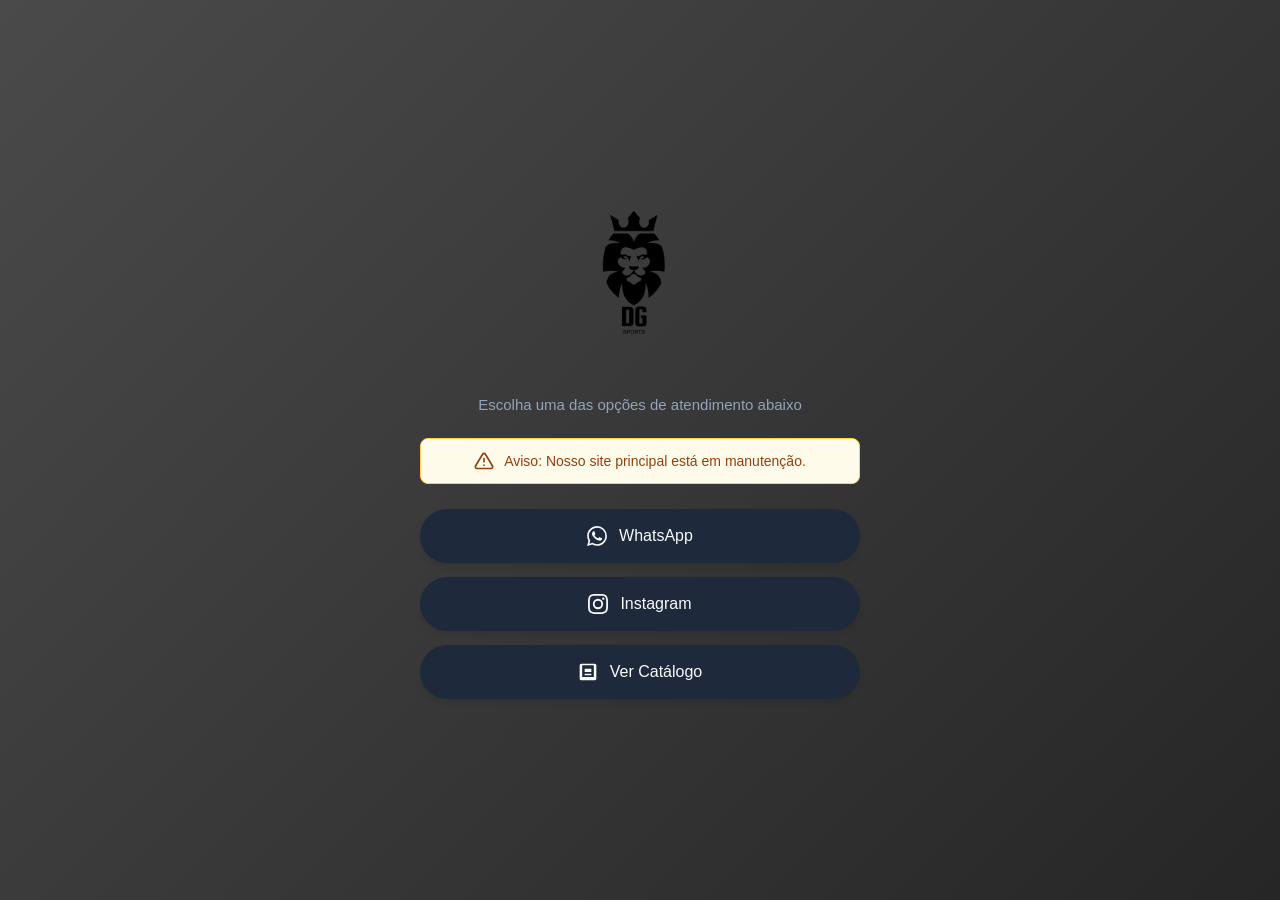
==== index2.html @ 4aaabce9 "teste" ====
<!DOCTYPE html>
<html lang="pt-BR">
<head>
    <meta charset="UTF-8">
    <meta name="viewport" content="width=device-width, initial-scale=1.0">
    <title>Meus Links</title>
    <style>
        /* Paleta de cores e variáveis */
        :root {
            /* Fundo cinza escuro mantido */
            --bg-top: #4a4a4a; 
            --bg-bottom: #262626; 
            --text-color: #f8fafc;
            --btn-bg: #1e293b;
            --btn-hover: #334155;
            --accent: #38bdf8;
            --warning-bg: #fffbeb;
            --warning-text: #92400e;
            --warning-border: #fcd34d;
        }

        /* Reset e estilo global */
        body {
            margin: 0;
            padding: 0;
            font-family: 'Inter', -apple-system, BlinkMacSystemFont, 'Segoe UI', Roboto, Helvetica, Arial, sans-serif;
            background: linear-gradient(135deg, var(--bg-top) 0%, var(--bg-bottom) 100%);
            color: var(--text-color);
            min-height: 100vh;
            display: flex;
            justify-content: center;
            align-items: center;
        }

        /* Container principal - Responsivo */
        .container {
            width: 100%;
            max-width: 480px; 
            padding: 40px 20px;
            box-sizing: border-box;
            text-align: center;
        }

        /* FOTO DA MARCA - O truque do fundo transparente está aqui */
        .profile {
            width: 180px; /* Aumentei um pouco para ficar em destaque como no seu desenho */
            height: auto; /* Mantém a proporção quadrada/retangular original da sua foto */
            margin: 0 auto 15px;
            display: block;
            
            /* ESSA É A MÁGICA: Remove o fundo branco da sua imagem e mescla com o cinza! */
            mix-blend-mode: multiply; 
            
            /* DICA: Se o leão ficar muito escuro no fundo cinza e você quiser deixar a logo toda BRANCA, 
               apague a linha de cima (mix-blend) e use essa linha de baixo (apague as barras //): */
            /* filter: invert(1) brightness(2); */
        }

        /* Textos */
        p.bio {
            font-size: 15px;
            color: #94a3b8;
            margin: 0 0 25px;
        }

        /* Aviso de Manutenção */
        .maintenance {
            background-color: var(--warning-bg);
            color: var(--warning-text);
            border: 1px solid var(--warning-border);
            padding: 12px 16px;
            border-radius: 8px;
            margin-bottom: 25px;
            font-size: 14px;
            display: flex;
            align-items: center;
            justify-content: center;
            gap: 10px;
            font-weight: 500;
        }

        /* Lista de Links */
        .links {
            display: flex;
            flex-direction: column;
            gap: 14px;
        }

        /* Botões dos Links */
        .link-btn {
            background-color: var(--btn-bg);
            color: var(--text-color);
            text-decoration: none;
            padding: 16px 24px;
            border-radius: 50px;
            font-size: 16px;
            font-weight: 500;
            transition: all 0.3s ease;
            display: flex;
            align-items: center;
            justify-content: center;
            gap: 12px;
            border: 1px solid transparent;
            box-shadow: 0 4px 6px -1px rgba(0, 0, 0, 0.1);
        }

        /* Efeitos ao passar o mouse (Hover) */
        .link-btn:hover {
            background-color: var(--btn-hover);
            transform: translateY(-2px);
            box-shadow: 0 10px 15px -3px rgba(0, 0, 0, 0.2);
        }

        .wpp:hover { border-color: #25D366; color: #25D366; }
        .ig:hover { border-color: #E1306C; color: #E1306C; }
        .catalog:hover { border-color: var(--accent); color: var(--accent); }

        /* Ícones SVG */
        .icon {
            width: 20px;
            height: 20px;
            fill: currentColor;
        }
    </style>
</head>
<body>

    <div class="container">
        
        <!-- Apenas a sua logo no formato original, sem o texto duplicado em HTML -->
        <img src="assets/images/dg linktree.png" alt="DG Sports" class="profile">
        
        <p class="bio">Escolha uma das opções de atendimento abaixo</p>

        <div class="maintenance">
            <svg width="20" height="20" viewBox="0 0 24 24" fill="none" stroke="currentColor" stroke-width="2" stroke-linecap="round" stroke-linejoin="round">
                <path d="M10.29 3.86L1.82 18a2 2 0 0 0 1.71 3h16.94a2 2 0 0 0 1.71-3L13.71 3.86a2 2 0 0 0-3.42 0z"></path>
                <line x1="12" y1="9" x2="12" y2="13"></line>
                <line x1="12" y1="17" x2="12.01" y2="17"></line>
            </svg>
            <span>Aviso: Nosso site principal está em manutenção.</span>
        </div>

        <div class="links">
            <a href="https://wa.me/5546991087501" target="_blank" class="link-btn wpp">
                <svg class="icon" viewBox="0 0 24 24"><path d="M17.472 14.382c-.297-.149-1.758-.867-2.03-.967-.273-.099-.471-.148-.67.15-.197.297-.767.966-.94 1.164-.173.199-.347.223-.644.075-.297-.15-1.255-.463-2.39-1.475-.883-.788-1.48-1.761-1.653-2.059-.173-.297-.018-.458.13-.606.134-.133.298-.347.446-.52.149-.174.198-.298.298-.497.099-.198.05-.371-.025-.52-.075-.149-.669-1.612-.916-2.207-.242-.579-.487-.5-.669-.51-.173-.008-.371-.01-.57-.01-.198 0-.52.074-.792.372-.272.297-1.04 1.016-1.04 2.479 0 1.462 1.065 2.875 1.213 3.074.149.198 2.096 3.2 5.077 4.487.709.306 1.262.489 1.694.625.712.227 1.36.195 1.871.118.571-.085 1.758-.719 2.006-1.413.248-.694.248-1.289.173-1.413-.074-.124-.272-.198-.57-.347m-5.421 7.403h-.004a9.87 9.87 0 01-5.031-1.378l-.361-.214-3.741.982.998-3.648-.235-.374a9.86 9.86 0 01-1.51-5.26c.001-5.45 4.436-9.884 9.888-9.884 2.64 0 5.122 1.03 6.988 2.898a9.825 9.825 0 012.893 6.994c-.003 5.45-4.437 9.884-9.885 9.884m8.413-18.297A11.815 11.815 0 0012.05 0C5.495 0 .16 5.335.157 11.892c0 2.096.547 4.142 1.588 5.945L.057 24l6.305-1.654a11.882 11.882 0 005.683 1.448h.005c6.554 0 11.89-5.335 11.893-11.893a11.821 11.821 0 00-3.48-8.413Z"/></svg>
                WhatsApp
            </a>

            <a href="https://instagram.com/dgsportsbrasil" target="_blank" class="link-btn ig">
                <svg class="icon" viewBox="0 0 24 24"><path d="M12 2.163c3.204 0 3.584.012 4.85.07 3.252.148 4.771 1.691 4.919 4.919.058 1.265.069 1.645.069 4.849 0 3.205-.012 3.584-.069 4.849-.149 3.225-1.664 4.771-4.919 4.919-1.266.058-1.644.07-4.85.07-3.204 0-3.584-.012-4.849-.07-3.26-.149-4.771-1.699-4.919-4.92-.058-1.265-.07-1.644-.07-4.849 0-3.204.013-3.583.07-4.849.149-3.227 1.664-4.771 4.919-4.919 1.266-.057 1.645-.069 4.849-.069zM12 0C8.741 0 8.333.014 7.053.072 2.695.272.273 2.69.073 7.052.014 8.333 0 8.741 0 12c0 3.259.014 3.668.072 4.948.2 4.358 2.618 6.78 6.98 6.98C8.333 23.986 8.741 24 12 24c3.259 0 3.668-.014 4.948-.072 4.354-.2 6.782-2.618 6.979-6.98.059-1.28.073-1.689.073-4.948 0-3.259-.014-3.667-.072-4.947-.196-4.354-2.617-6.78-6.979-6.98C15.668.014 15.259 0 12 0zm0 5.838a6.162 6.162 0 100 12.324 6.162 6.162 0 000-12.324zM12 16a4 4 0 110-8 4 4 0 010 8zm6.406-11.845a1.44 1.44 0 100 2.881 1.44 1.44 0 000-2.881z"/></svg>
                Instagram
            </a>

            <!-- Botão Catálogo (Google Sites) -->
            <!-- Substitua a URL pelo link do seu Google Sites -->
            <a href="https://sites.google.com/view/SEUSITE" target="_blank" class="link-btn catalog">
                <svg class="icon" viewBox="0 0 24 24"><path d="M4 22h16a2 2 0 002-2V4a2 2 0 00-2-2H4a2 2 0 00-2 2v16a2 2 0 002 2zm1-18h14v14H5V4zm11 12H8v-2h8v2zm0-4H8V8h8v2z"/></svg>
                Ver Catálogo
            </a>
        </div>
    </div>

</body>
</html>
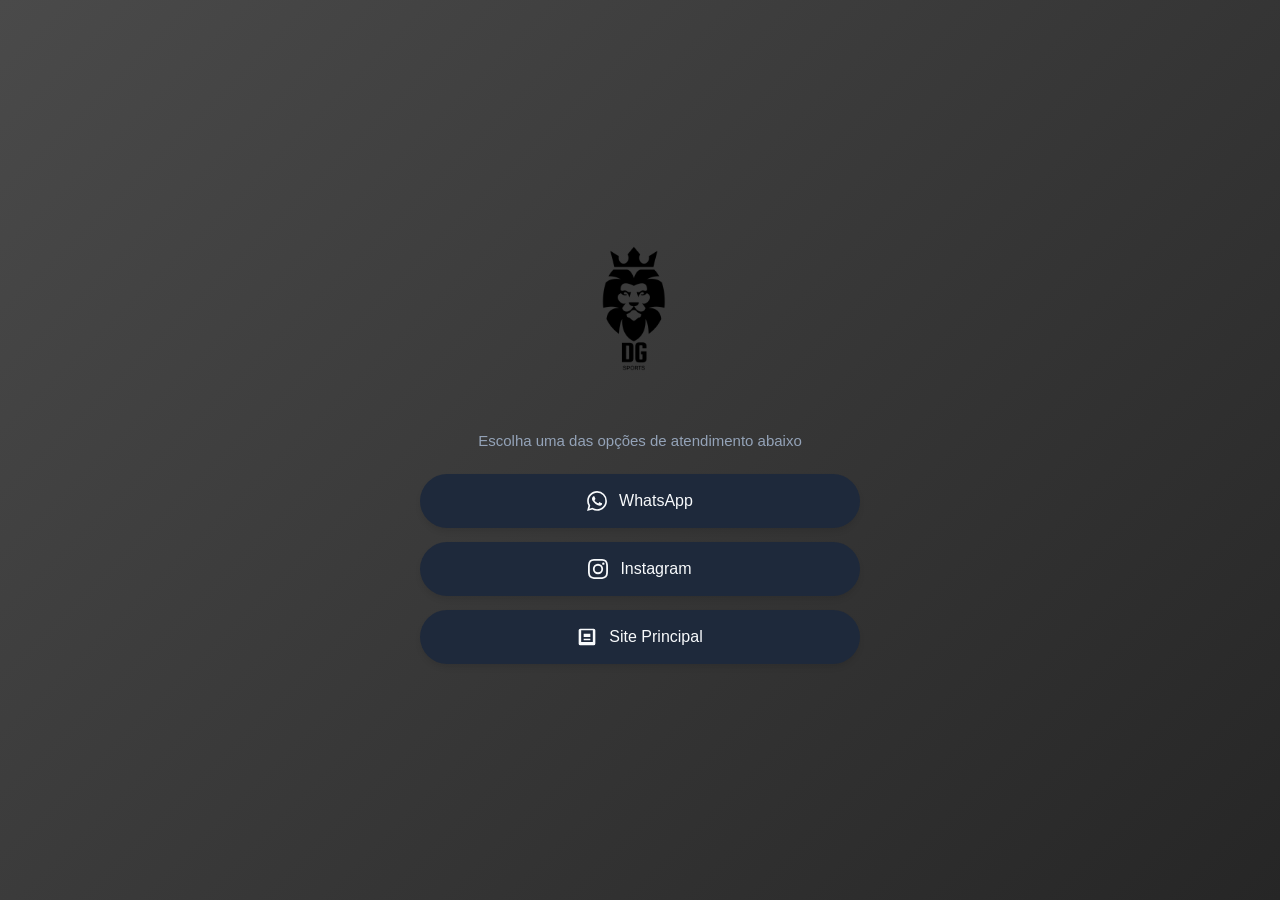
==== commit 98b59a1a: "commit inicial" ====
--- a/index2.html
+++ b/index2.html
@@ -4,6 +4,10 @@
     <meta charset="UTF-8">
     <meta name="viewport" content="width=device-width, initial-scale=1.0">
     <title>Meus Links</title>
+    
+    <!-- Tag do Favicon -->
+    <link rel="icon" type="image/png" href="assets/images/favicon.png">
+    
     <style>
         /* Paleta de cores e variáveis */
         :root {
@@ -132,15 +136,6 @@
         
         <p class="bio">Escolha uma das opções de atendimento abaixo</p>
 
-        <div class="maintenance">
-            <svg width="20" height="20" viewBox="0 0 24 24" fill="none" stroke="currentColor" stroke-width="2" stroke-linecap="round" stroke-linejoin="round">
-                <path d="M10.29 3.86L1.82 18a2 2 0 0 0 1.71 3h16.94a2 2 0 0 0 1.71-3L13.71 3.86a2 2 0 0 0-3.42 0z"></path>
-                <line x1="12" y1="9" x2="12" y2="13"></line>
-                <line x1="12" y1="17" x2="12.01" y2="17"></line>
-            </svg>
-            <span>Aviso: Nosso site principal está em manutenção.</span>
-        </div>
-
         <div class="links">
             <a href="https://wa.me/5546991087501" target="_blank" class="link-btn wpp">
                 <svg class="icon" viewBox="0 0 24 24"><path d="M17.472 14.382c-.297-.149-1.758-.867-2.03-.967-.273-.099-.471-.148-.67.15-.197.297-.767.966-.94 1.164-.173.199-.347.223-.644.075-.297-.15-1.255-.463-2.39-1.475-.883-.788-1.48-1.761-1.653-2.059-.173-.297-.018-.458.13-.606.134-.133.298-.347.446-.52.149-.174.198-.298.298-.497.099-.198.05-.371-.025-.52-.075-.149-.669-1.612-.916-2.207-.242-.579-.487-.5-.669-.51-.173-.008-.371-.01-.57-.01-.198 0-.52.074-.792.372-.272.297-1.04 1.016-1.04 2.479 0 1.462 1.065 2.875 1.213 3.074.149.198 2.096 3.2 5.077 4.487.709.306 1.262.489 1.694.625.712.227 1.36.195 1.871.118.571-.085 1.758-.719 2.006-1.413.248-.694.248-1.289.173-1.413-.074-.124-.272-.198-.57-.347m-5.421 7.403h-.004a9.87 9.87 0 01-5.031-1.378l-.361-.214-3.741.982.998-3.648-.235-.374a9.86 9.86 0 01-1.51-5.26c.001-5.45 4.436-9.884 9.888-9.884 2.64 0 5.122 1.03 6.988 2.898a9.825 9.825 0 012.893 6.994c-.003 5.45-4.437 9.884-9.885 9.884m8.413-18.297A11.815 11.815 0 0012.05 0C5.495 0 .16 5.335.157 11.892c0 2.096.547 4.142 1.588 5.945L.057 24l6.305-1.654a11.882 11.882 0 005.683 1.448h.005c6.554 0 11.89-5.335 11.893-11.893a11.821 11.821 0 00-3.48-8.413Z"/></svg>
@@ -152,11 +147,9 @@
                 Instagram
             </a>
 
-            <!-- Botão Catálogo (Google Sites) -->
-            <!-- Substitua a URL pelo link do seu Google Sites -->
-            <a href="https://sites.google.com/view/SEUSITE" target="_blank" class="link-btn catalog">
+            <a href="https://site-dg-sports.vercel.app" target="_blank" class="link-btn catalog">
                 <svg class="icon" viewBox="0 0 24 24"><path d="M4 22h16a2 2 0 002-2V4a2 2 0 00-2-2H4a2 2 0 00-2 2v16a2 2 0 002 2zm1-18h14v14H5V4zm11 12H8v-2h8v2zm0-4H8V8h8v2z"/></svg>
-                Ver Catálogo
+                Site Principal
             </a>
         </div>
     </div>
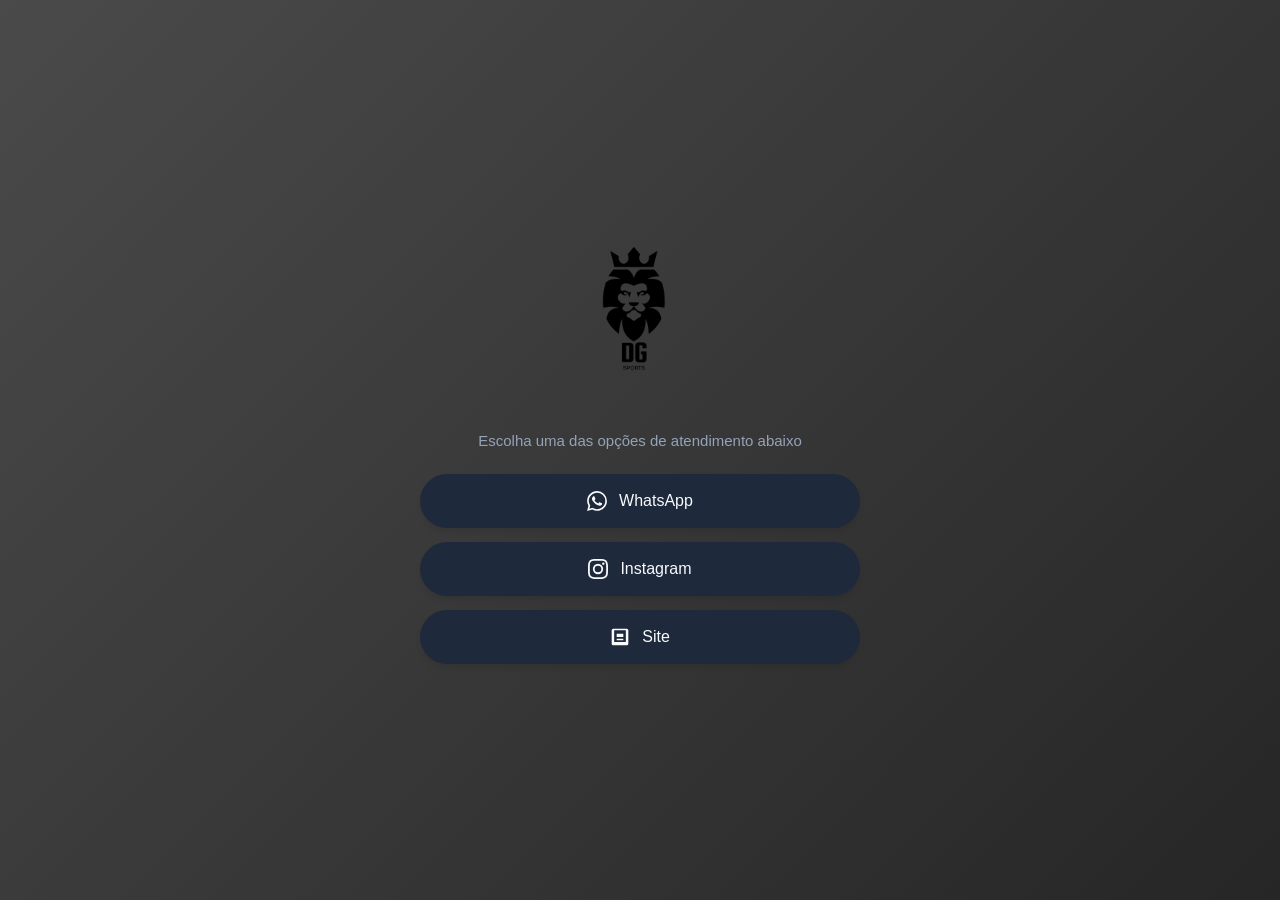
==== commit 2c385e9f: "commit inicial" ====
--- a/index2.html
+++ b/index2.html
@@ -149,7 +149,7 @@
 
             <a href="https://site-dg-sports.vercel.app" target="_blank" class="link-btn catalog">
                 <svg class="icon" viewBox="0 0 24 24"><path d="M4 22h16a2 2 0 002-2V4a2 2 0 00-2-2H4a2 2 0 00-2 2v16a2 2 0 002 2zm1-18h14v14H5V4zm11 12H8v-2h8v2zm0-4H8V8h8v2z"/></svg>
-                Site Principal
+                Site
             </a>
         </div>
     </div>
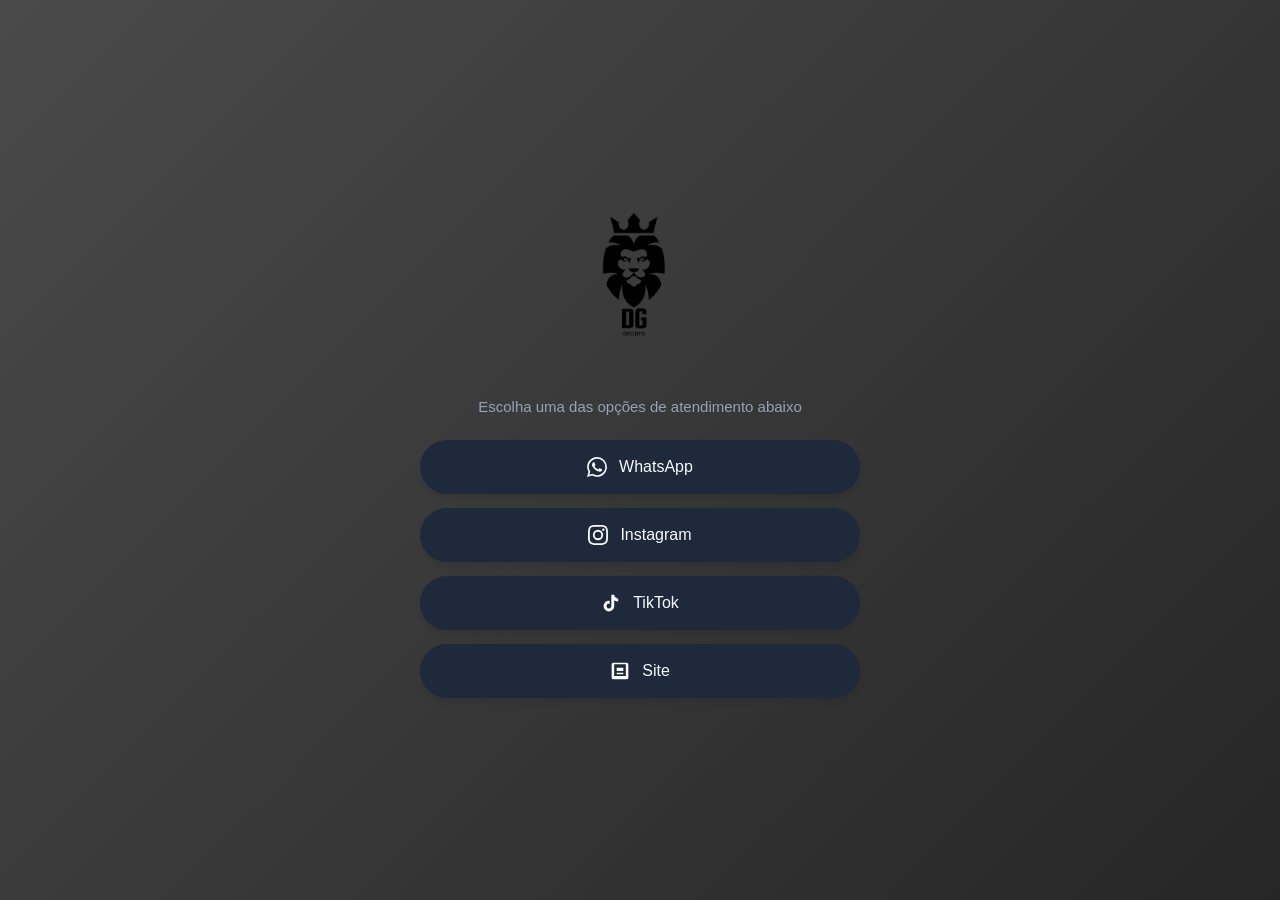
==== commit e39f882d: "commit inicial" ====
--- a/index2.html
+++ b/index2.html
@@ -117,6 +117,7 @@
 
         .wpp:hover { border-color: #25D366; color: #25D366; }
         .ig:hover { border-color: #E1306C; color: #E1306C; }
+        .tiktok:hover { border-color: #25F4EE; color: #25F4EE; } /* Corrigido para o Ciano do TikTok */
         .catalog:hover { border-color: var(--accent); color: var(--accent); }
 
         /* Ícones SVG */
@@ -147,6 +148,12 @@
                 Instagram
             </a>
 
+            <a href="https://www.tiktok.com/@dgsportsbrasil?_r=1&_t=ZS-999qIlBsazR" target="_blank" class="link-btn tiktok">
+                <!-- SVG do TikTok Corrigido -->
+                <svg class="icon" viewBox="0 0 24 24"><path d="M19.59 6.69a4.83 4.83 0 0 1-3.77-4.25V2h-3.45v13.67a2.89 2.89 0 0 1-5.2 1.74 2.89 2.89 0 0 1 2.31-4.64 2.93 2.93 0 0 1 .88.13V9.4a6.84 6.84 0 0 0-1-.05A6.33 6.33 0 0 0 5 20.1a6.34 6.34 0 0 0 10.86-4.43v-7a8.16 8.16 0 0 0 4.77 1.52v-3.4a5.64 5.64 0 0 1-1.04-.1z"/></svg>
+                TikTok
+            </a>
+
             <a href="https://site-dg-sports.vercel.app" target="_blank" class="link-btn catalog">
                 <svg class="icon" viewBox="0 0 24 24"><path d="M4 22h16a2 2 0 002-2V4a2 2 0 00-2-2H4a2 2 0 00-2 2v16a2 2 0 002 2zm1-18h14v14H5V4zm11 12H8v-2h8v2zm0-4H8V8h8v2z"/></svg>
                 Site
